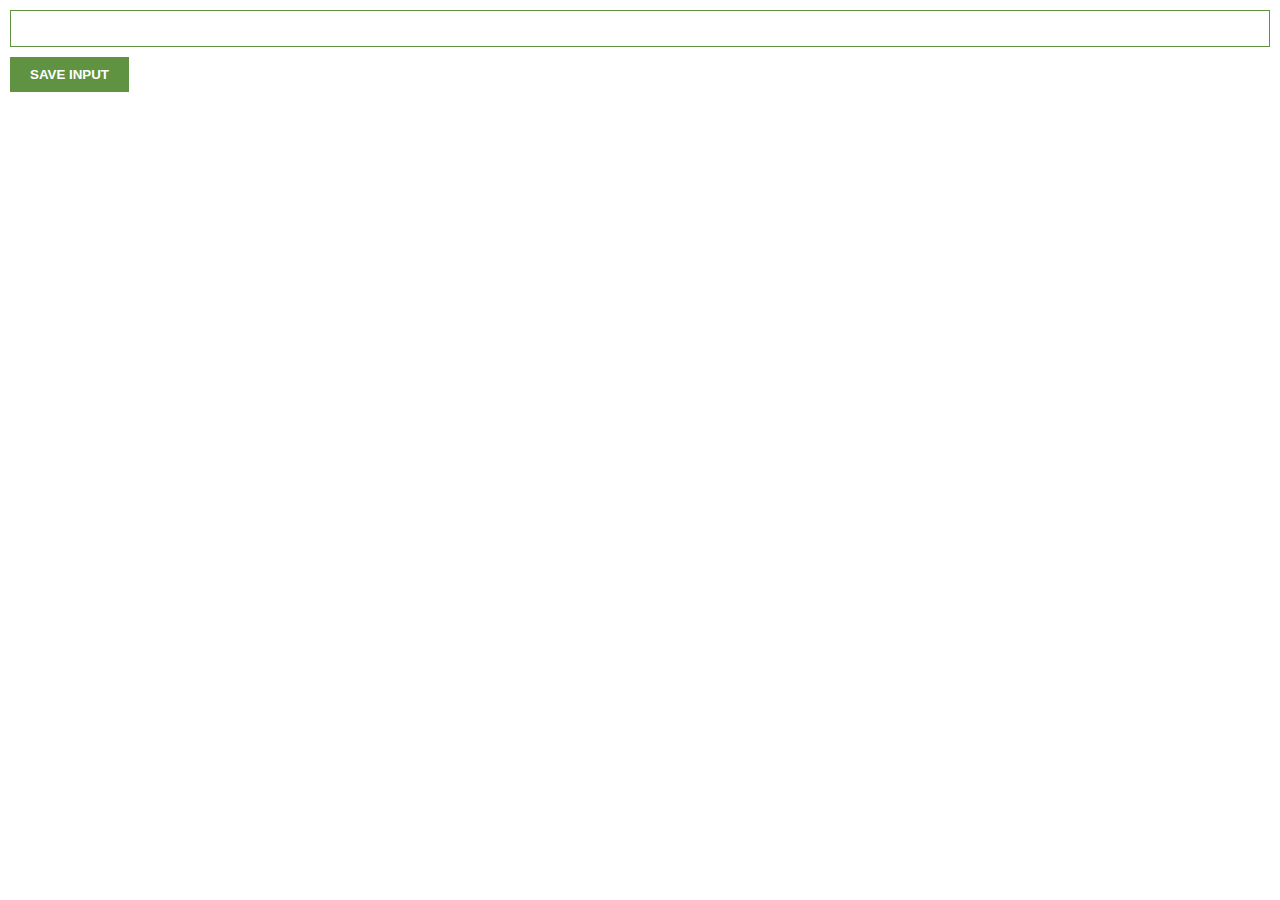
==== chromeExtension/index.html @ 925d922b "googleextention" ====
<!DOCTYPE html>
<html lang="en">

<head>
    <meta charset="UTF-8">
    <meta http-equiv="X-UA-Compatible" content="IE=edge">
    <meta name="viewport" content="width=device-width, initial-scale=1.0">
    <title>Document</title>
    <link rel="stylesheet" href="index.css">
</head>

<body>
    <input type="text" id="input-el" />
    <button id="input-btn">SAVE INPUT</button>
    <ul id="ul-el"></ul>
    <script src="index.js"></script>
</body>

</html>
---- chromeExtension/index.css ----
body {
    margin: 0;
    padding: 10px;
    font-family: Arial, Helvetica, sans-serif;
}

input {
    width: 100%;
    padding: 10px;
    box-sizing: border-box;
    border: 1px solid #5f9341;
}

button {
    padding: 10px 20px;
    margin-top: 10px;
    border: none;
    color: white;
    background-color: #5f9341;
    font-weight: bold;
}

ul {
    list-style-type: none;
    padding-left: 0;
    margin-top: 20px;
}

li {
    margin: 5px;
}

li a {
    color: #5f9341;
}
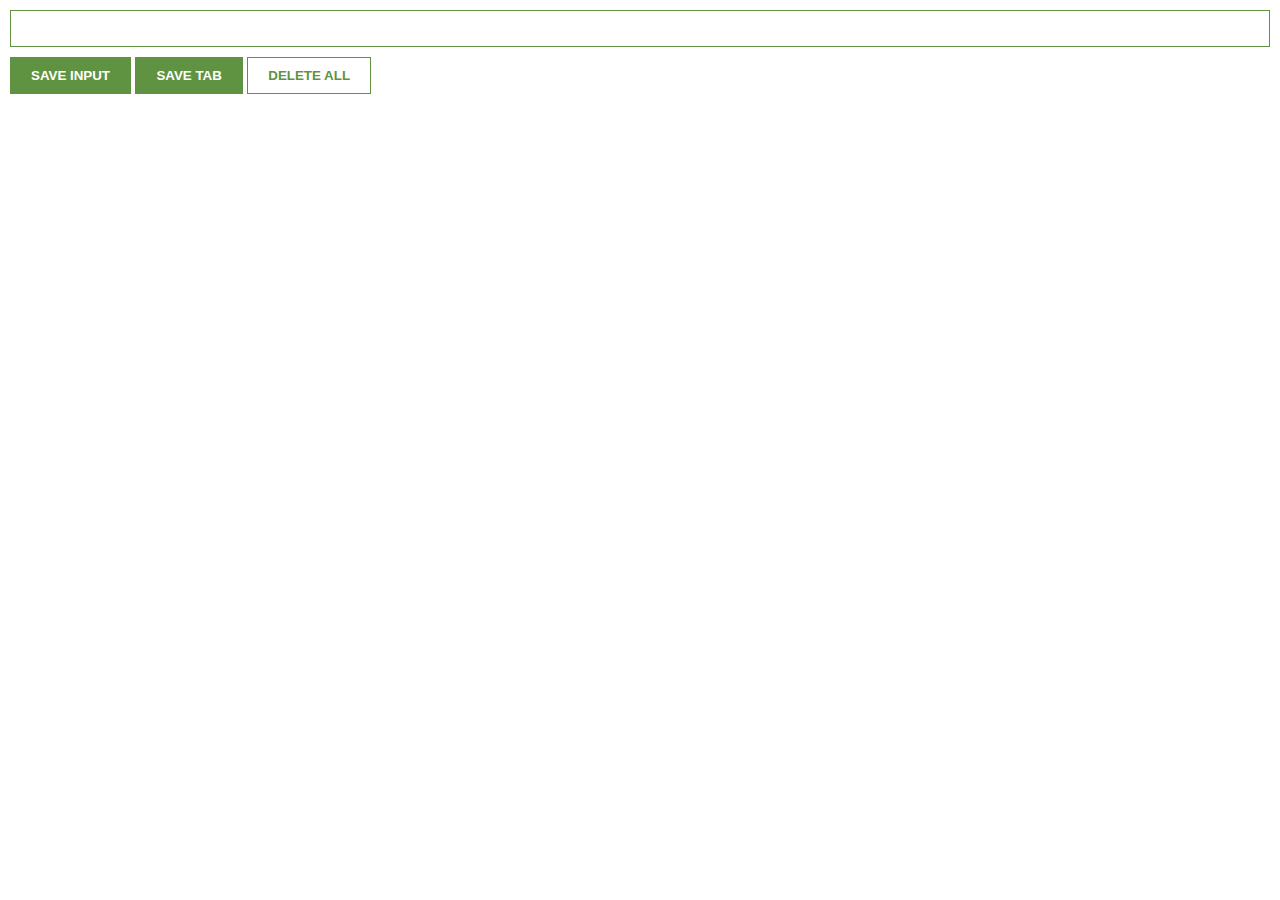
==== commit 46b6163e: "googleChromeExtensionFinish" ====
--- a/chromeExtension/index.html
+++ b/chromeExtension/index.html
@@ -12,6 +12,8 @@
 <body>
     <input type="text" id="input-el" />
     <button id="input-btn">SAVE INPUT</button>
+    <button id="tab-btn">SAVE TAB</button>
+    <button id="delete-btn">DELETE ALL</button>
     <ul id="ul-el"></ul>
     <script src="index.js"></script>
 </body>
--- a/chromeExtension/index.css
+++ b/chromeExtension/index.css
@@ -2,6 +2,7 @@
     margin: 0;
     padding: 10px;
     font-family: Arial, Helvetica, sans-serif;
+    min-width: 400px;
 }
 
 input {
@@ -14,10 +15,15 @@
 button {
     padding: 10px 20px;
     margin-top: 10px;
-    border: none;
+    border: 1px solid #5f9341;
     color: white;
     background-color: #5f9341;
     font-weight: bold;
+}
+
+#delete-btn {
+    background-color: white;
+    color: #5f9341;
 }
 
 ul {
